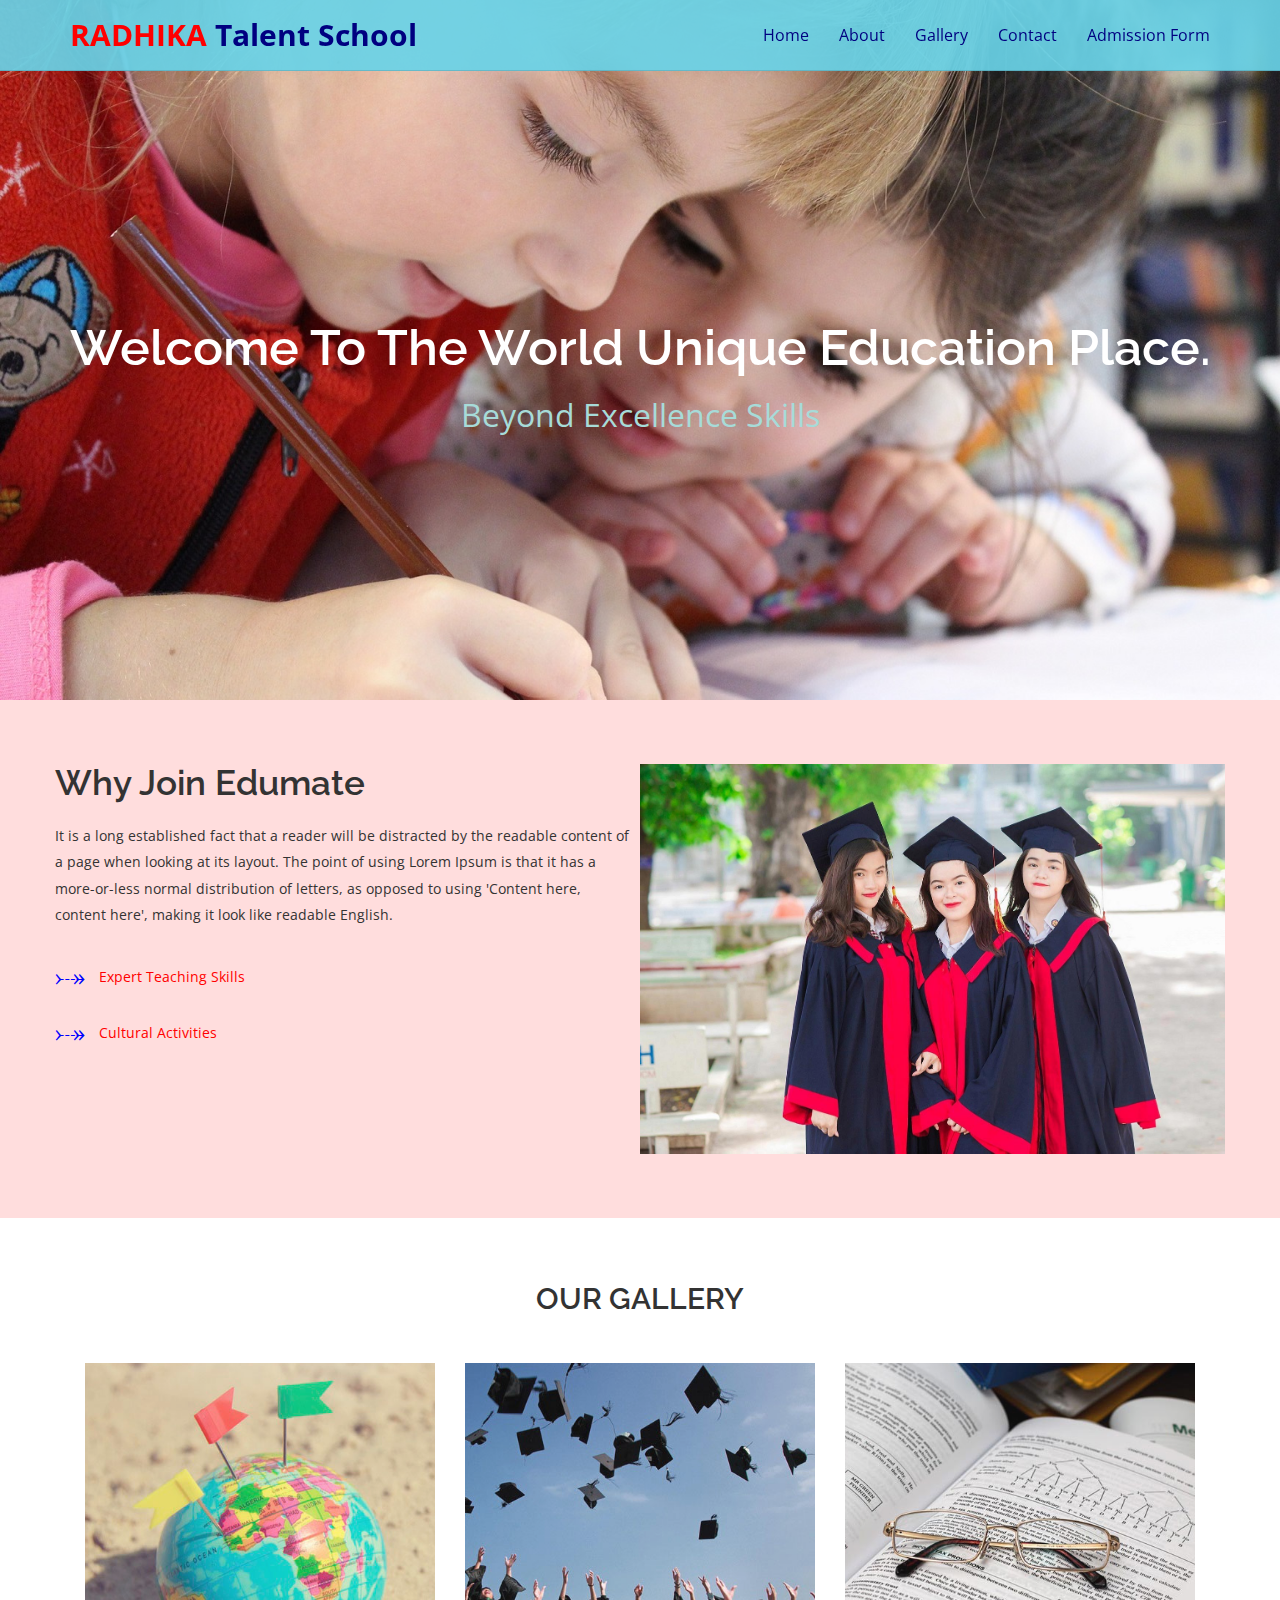
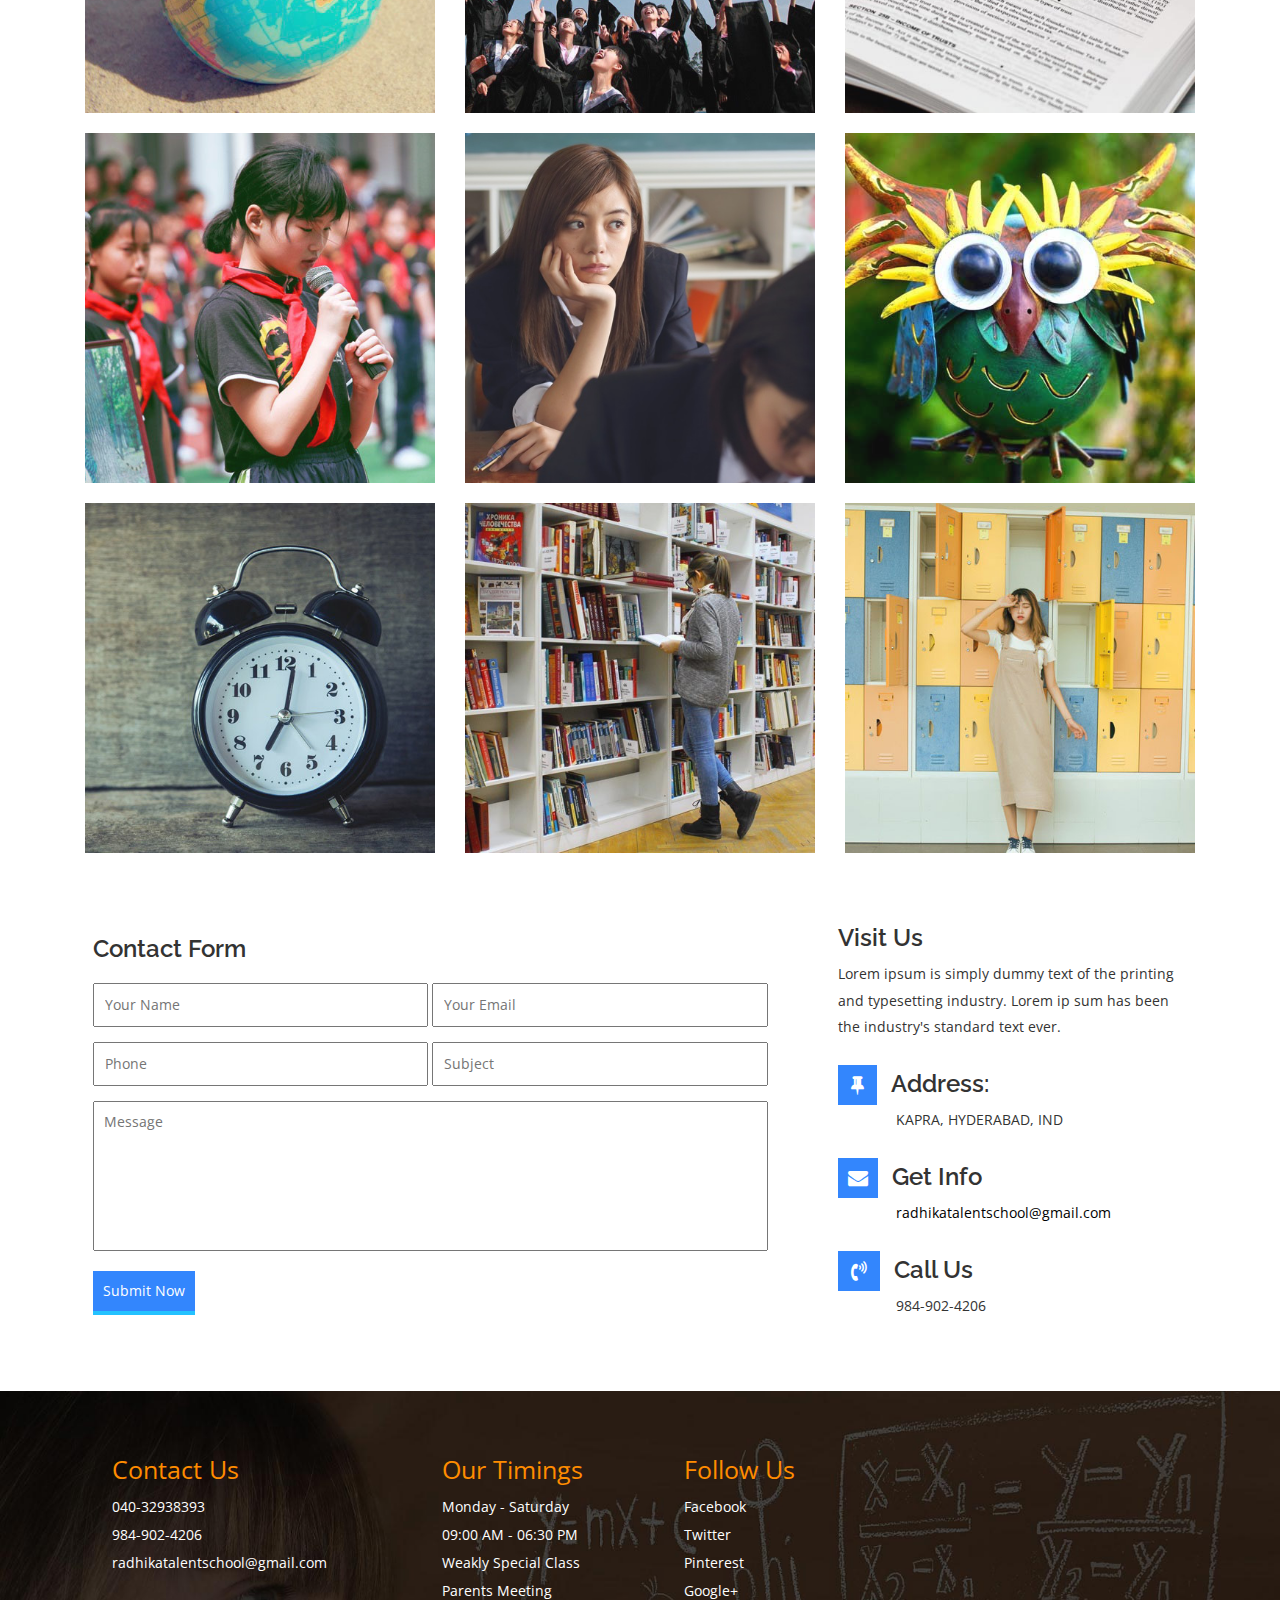
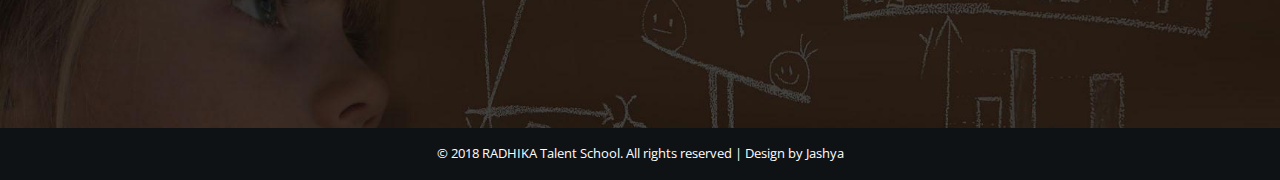
==== index.html @ 795007fe "Commit" ====
<!--
	Author: W3layouts
	Author URL: http://w3layouts.com
	License: Creative Commons Attribution 3.0 Unported
	License URL: http://creativecommons.org/licenses/by/3.0/
-->
<!DOCTYPE html>
<html lang="en">

<!-- Mirrored from p.w3layouts.com/demos_new/template_demo/10-11-2017/edumate-demo_Free/1834012214/web/index.html by HTTrack Website Copier/3.x [XR&CO'2014], Thu, 08 Mar 2018 09:39:55 GMT -->
<head>
	<!-- Meta tags -->
	<title>RADHIKA Talent School</title>
	<link rel="shortcut icon" href="images/logo.png">
	<meta name="keywords" content="Edumate a Education Responsive web template, Bootstrap Web Templates, Flat Web Templates, Android Compatible web template, 
	Smartphone Compatible web template, free webdesigns for Nokia, Samsung, LG, SonyEricsson, Motorola web design" />
	<meta charset="utf-8">
	<meta http-equiv="X-UA-Compatible" content="IE=edge">
	<meta name="viewport" content="width=device-width, initial-scale=1">
	<!-- stylesheets -->
	<link rel="stylesheet" href="css/bootstrap.min.css">
	<link rel="stylesheet" href="css/font-awesome.css">
	<link rel="stylesheet" href="css/style.css">
	<link rel="stylesheet" href="css/lightbox.css">

	<!-- scripts -->
	<script src="js/jquery.min.js"></script>
	<script src="js/bootstrap.min.js"></script>
	<script src="js/numscroller-1.0.js"></script>
	
	<!-- google fonts -->
	<link href="http://fonts.googleapis.com/css?family=Open+Sans" rel="stylesheet">
	<link href="http://fonts.googleapis.com/css?family=Raleway:400,500,600,700" rel="stylesheet">
</head>
<body>
	<div class="agile-banner w3lshome" id="home">
		<div class="navbar navbar-default navbar-fixed-top w3ls-navbar">
			<div class= "container brand1">
				<a href="#" class="navbar-brand w3-logo">RADHIKA<span style="color:#000080"> Talent School</span></a>
				
				<button class="navbar-toggle" data-toggle="collapse" data-target=".navHeaderCollapse">
					<span class="icon-bar"></span>
					<span class="icon-bar"></span>
					<span class="icon-bar"></span>
				</button>
				<!-- navbar collapse -->
				<div class="collapse navbar-collapse navHeaderCollapse">
					<ul class="nav navbar-nav navbar-right w3ls-nav">
						<li><a class="scroll" href="#home">Home</a></li>
						<li><a class="scroll" href="#about">About</a></li>
						<li><a class="scroll" href="#gallery">Gallery</a></li>
						<li><a class="scroll" href="#contact-form">Contact</a></li>
						<li><a class="scroll" href="#team">Admission Form</a></li>
					</ul>
				</div>
			</div>
		</div>
		<!-- navbar end-->
		<div class="w3-banner-heading">
			<h1>Welcome To The World Unique Education Place.</h1>
			<P>Beyond Excellence Skills</p> 
		</div>
	</div><!-- banner ends -->

	<!-- About Section -->
	<div class="w3ls-about" id="about">
		<div class="container w3about">
			<div class="about-txt">
				<h2>Why Join Edumate </h2>
				<br>
				<p>It is a long established fact that a reader will be distracted by the readable content of a page when looking at its layout. The point of using Lorem Ipsum is that it has a more-or-less normal distribution of letters, as opposed to using 'Content here, content here', making it look like readable English.</p>
				<br>
				<ul class="agile-list">
				
					<li><span class="arrow">&RBarr;</span><a href="#about"> Expert Teaching Skills</a></li>
					<li><span class="arrow">&RBarr;</span><a href="#about"> Cultural Activities</a></li>
					<!--<li><span class="arrow">&RBarr;</span><a href="#about"> Complete Lab Facility</a></li>
						<li><span class="arrow">&RBarr;</span><a href="#about"> Best Communication Skills</a></li> -->
				
				</ul>
			</div>
			<div class="about-img">
				<img src="images/banner3.jpg" class="img-responsive" alt="about image" />
			</div>
		</div>
	</div>
	<!-- //About Section -->
	<!-- gallery -->
	<div class="gallery" id="gallery">
		<h3 class="center">Our Gallery</h3>
		<div class="container">
			<div class="gallery-grids">
					<div class="col-md-4 col-sm-4 gallery-grid">
						<div class="grid">
							<figure class="effect-apollo">
								<a class="example-image-link" href="images/1.jpg" data-lightbox="example-set" data-title="">
									<img src="images/1.jpg" alt="" />
									<figcaption>
										<p>Proin vitae luctus dui, sit amet ultricies leo</p>
									</figcaption>	
								</a>
							</figure>
						</div>
					</div>
					<div class="col-md-4 col-sm-4 gallery-grid">
						<div class="grid">
							<figure class="effect-apollo">
								<a class="example-image-link" href="images/2.jpg" data-lightbox="example-set" data-title="">
									<img src="images/2.jpg" alt="" />
									<figcaption>
										<p>Proin vitae luctus dui, sit amet ultricies leo</p>
									</figcaption>	
								</a>
							</figure>
						</div>
					</div>
					<div class="col-md-4 col-sm-4 gallery-grid">
						<div class="grid">
							<figure class="effect-apollo">
								<a class="example-image-link" href="images/3.jpg" data-lightbox="example-set" data-title="">
									<img src="images/3.jpg" alt="" />
									<figcaption>
										<p>Proin vitae luctus dui, sit amet ultricies leo</p>
									</figcaption>		
								</a>
							</figure>
						</div>
					</div>
					
					<div class="col-md-4 col-sm-4 gallery-grid">
						<div class="grid">
							<figure class="effect-apollo">
								<a class="example-image-link" href="images/6.jpg" data-lightbox="example-set" data-title="">
									<img src="images/6.jpg" alt="" />
									<figcaption>
										<p>Proin vitae luctus dui, sit amet ultricies leo</p>
									</figcaption>	
								</a>
							</figure>
						</div>
					</div>
					<div class="col-md-4 col-sm-4 gallery-grid">
						<div class="grid">
							<figure class="effect-apollo">
								<a class="example-image-link" href="images/7.jpg" data-lightbox="example-set" data-title="">
									<img src="images/7.jpg" alt="" />
									<figcaption>
										<p>Proin vitae luctus dui, sit amet ultricies leo</p>
									</figcaption>	
								</a>
							</figure>
						</div>
					</div>
					<div class="col-md-4 col-sm-4 gallery-grid">
						<div class="grid">
							<figure class="effect-apollo">
								<a class="">
									<img src="images/8.jpg" alt="" />
									<figcaption>
										<p>Proin vitae luctus dui, sit amet ultricies leo</p>
									</figcaption>		
								</a>
							</figure>
						</div>
					</div>
					
					<div class="col-md-4 col-sm-4 gallery-grid">
						<div class="grid">
							<figure class="effect-apollo">
								<a class="example-image-link" href="images/3.jpg" data-lightbox="example-set" data-title="">
									<img src="images/9.jpg" alt="" />
									<figcaption>
										<p>Proin vitae luctus dui, sit amet ultricies leo</p>
									</figcaption>	
								</a>
							</figure>
						</div>
					</div>
					<div class="col-md-4 col-sm-4 gallery-grid">
						<div class="grid">
							<figure class="effect-apollo">
								<a class="example-image-link" href="images/4.jpg" data-lightbox="example-set" data-title="">
									<img src="images/4.jpg" alt="" />
									<figcaption>
										<p>Proin vitae luctus dui, sit amet ultricies leo</p>
									</figcaption>	
								</a>
							</figure>
						</div>
					</div>
					<div class="col-md-4 col-sm-4 gallery-grid">
						<div class="grid">
							<figure class="effect-apollo">
								<a class="example-image-link" href="images/5.jpg" data-lightbox="example-set" data-title="">
									<img src="images/5.jpg" alt="" />
									<figcaption>
										<p>Proin vitae luctus dui, sit amet ultricies leo</p>
									</figcaption>		
								</a>
							</figure>
						</div>
					</div>
					<div class="clearfix"> </div>
					<script src="js/lightbox-plus-jquery.min.js"> </script>
			</div>
		</div>
	</div>
	<!-- //gallery -->
	<!-- cotact form -->
	<div class="agile-contact" id="contact-form">
	
		<div class="container">
			
			<div class="w3ls-form">
				<h3>Contact Form</h3>
				<form action="https://p.w3layouts.com/" method="post" class="form1">
					<input type="text" name="name" placeholder="Your Name" required>
					<input type="email" name="email" placeholder="Your Email" required> </br>
					<input type="text" name="phone" placeholder="Phone" required>
					<input type="text" name="subject" placeholder="Subject" required> </br>
					<textarea placeholder="Message" name="message" rows="10" cols="30" required></textarea></br>
					<input type="submit" value="Submit Now"></br>
				</form>
			</div>
			<div class="contact-details">
				<h3>Visit Us</h3>
				<p class="p1">Lorem ipsum is simply dummy text of the printing and typesetting industry. Lorem ip sum has been the industry's standard text ever.</p>
				<span class="fa fa-thumb-tack" aria-hidden="true"></span>
				<h3>Address:</h3>
				<p>KAPRA, HYDERABAD, IND</p>
				<span class="fa fa-envelope" aria-hidden="true"></span>
				<h3>Get Info</h3>
				<p><a href="mailto:radhikatalentschool@gmail.com">radhikatalentschool@gmail.com</a></p>
				<span class="fa fa-volume-control-phone" aria-hidden="true"></span>
				<h3>Call Us</h3>
				<p>984-902-4206 </p>
			</div>
		</div>
	</div>
	<!-- //cotact form -->
	<!-- Contact Section -->
	<div class="contact w3ls-contact" id="contact">
		<div class="container w3-contact">
			<div class="list1">
			<ul class="contact-list">
				<li class="heading"> Contact Us</li>
				<li>040-32938393</li>
				<li>984-902-4206</li>
				<li><a href="mailto:radhikatalentschool@gmail.com">radhikatalentschool@gmail.com</a></li>
			</ul>
			
			<ul class="contact-hrs">
				<li class="heading">Our Timings</li>
				<li>Monday - Saturday</li>
				<li>09:00 AM - 06:30 PM</li>
				<li>Weakly Special Class</li>
				<li>Parents Meeting</li>
			</ul>
			</div>
			<div class="list2">
			<ul class="social-links">
				<li class="heading">Follow Us </li>
				<li><a href="facebook.html">Facebook</a></li>
				<li><a href="twitter.html">Twitter</a></li>
				<li><a href="pinterest.html">Pinterest</a></li>
				<li><a href="plus.google.html">Google+ </a></li>
			</ul>
			
			<ul class="sub-scribe">
				<iframe src="https://www.google.com/maps/embed?pb=!1m14!1m8!1m3!1d15221.770547850228!2d78.5600097!3d17.4863713!3m2!1i1024!2i768!4f13.1!3m3!1m2!1s0x0%3A0x3c354f152fb13ccb!2sRadhika+talent+school!5e0!3m2!1sen!2sin!4v1520504630633" width="300" height="200" frameborder="0" style="border:0" allowfullscreen></iframe>
			</ul>
			</div>
		</div>
		
	</div>
	<!-- //Contact Section -->
		<!-- //footer -->
	<!-- copyright -->
	<div class="agileits-w3layouts">
		<div class="container">
			<p>© 2018 RADHIKA Talent School. All rights reserved | Design by Jashya</p>
		</div>
	</div>
	<!-- //copyright -->
	<script src="js/SmoothScroll.min.js"></script>
	<script type="text/javascript" src="js/move-top.js"></script>
	<script type="text/javascript" src="js/easing.js"></script>
	<!-- here stars scrolling icon -->
	<script type="text/javascript">
		$(document).ready(function() {
			/*
				var defaults = {
				containerID: 'toTop', // fading element id
				containerHoverID: 'toTopHover', // fading element hover id
				scrollSpeed: 1200,
				easingType: 'linear' 
				};
			*/
								
			$().UItoTop({ easingType: 'easeOutQuart' });
								
			});
	</script>
	<!-- //here ends scrolling icon -->
	<!-- scrolling script -->
	<script type="text/javascript">
		jQuery(document).ready(function($) {
			$(".scroll").click(function(event){		
				event.preventDefault();
				$('html,body').animate({scrollTop:$(this.hash).offset().top},1000);
			});
		});
	</script> 
	<!-- //scrolling script -->
</body>

<!-- Mirrored from p.w3layouts.com/demos_new/template_demo/10-11-2017/edumate-demo_Free/1834012214/web/index.html by HTTrack Website Copier/3.x [XR&CO'2014], Thu, 08 Mar 2018 09:40:10 GMT -->
</html>
---- css/style.css ----
/*--
	Author: W3Layouts
	Author URL: http://w3layouts.com
	License: Creative Commons Attribution 3.0 Unported
	License URL: http://creativecommons.org/licenses/by/3.0/
--*/
/*-- Reset-Code --*/

body {
	padding: 0;
	margin: 0;
	background:none ;
	font-family: 'Open Sans', sans-serif;
}
body a {
	color:red;
	transition: 0.5s all;
	-webkit-transition: 0.5s all;
	-moz-transition: 0.5s all;
	-o-transition: 0.5s all;
	-ms-transition: 0.5s all;
	text-decoration: none;
}
body a:hover {
	text-decoration: none;
}
body a:focus, a:hover {
	text-decoration: none;
}
input[type="button"], input[type="submit"] {
	transition: 0.5s all;
	-webkit-transition: 0.5s all;
	-moz-transition: 0.5s all;
	-o-transition: 0.5s all;
	-ms-transition: 0.5s all;
}
h1, h2, h3, h4, h5, h6 {
	margin: 0;
	padding: 0;
	font-family: 'Raleway', sans-serif;
	font-weight:600;
}
p {
	margin: 0;
	line-height: 1.9em;
}
ul {
	margin: 0;
	padding: 0;
}
li {
	list-style-type:none;
}
label {
	margin: 0;
}
a:focus, a:hover {
	text-decoration: none;
	outline: none;
}
/*-- //Reset-Code --*/
/*banner*/
.w3lshome {
    /* background: url(images/banner3.jpg); */
    background: url('../images/banner1.jpg')no-repeat;
    min-height: 700px;
    background-size: cover;
	text-align: center;
}
a.navbar-brand.w3-logo {
    color: red;
    font-size: 30px;
    font-weight: bold;
}
a.navbar-brand.w3-logo:hover {
    color:#800000;
}
.w3ls-nav li a.scroll {
    color: #000080;
    font-size: 16px;
}
.w3ls-nav li a.scroll:hover {
    color: yellow;
}
.navbar-default .navbar-nav>.open>a, .navbar-default .navbar-nav>.open>a:focus {
    color: #fff;
    background-color: transparent;
}
.navbar-default .navbar-nav>.open>a:hover{
	color:yellow;
}
.w3ls-navbar {
	padding: 10px 0;
    background-color: rgba(105, 210, 231, 0.92);
    border-color: rgba(0, 0, 0, 0.11);
}
.w3-banner-heading {
     color: white;
}
.w3-banner-heading h1 {
    font-size: 50px;
    color: #fff;
    padding: 25% 0 10px;
    font-weight: 600;
}
.w3-banner-heading p {
    font-size: xx-large;
	color: #A7DBD8;
}
/* //banner */
/* about */
.w3about {
    display: flex;
	display: -webkit-box;
	display: -moz-box;
	display: -ms-flexbox;
	display: -webkit-flex;
    padding: 5% 0px;
}
.about-txt, .about-img {
    flex: 1;
	-webkit-box-flex: 1;
	-moz-box-flex: 1;
	-webkit-flex: 1;
	-ms-flex: 1;
}
.about-txt p {
    padding-right: 10px;
}
div#about {
    background-color: rgba(255, 176, 176, 0.43);
}

.agile-list span.fa.fa-arrow-right {
    color: blue;
}
.agile-list li {
    padding: 10px 0px;
}
.about-img img.img-responsive {
    /* border-radius: 5px; 
    -webkit-box-shadow: 0px 0px 14px 0px rgba(249, 4, 4, 0.62);
    -moz-box-shadow: 0px 3px 58px 1px rgb(251, 11, 11);
    box-shadow: 0px 3px 58px 1px rgb(251, 11, 11); */
}
.agile-list span.arrow {
    font-size: 25px;
    color: blue;
    vertical-align: sub;
    padding-right: 10px;
}
.about-txt h2 {
    font-size: 35px;
}
/* //about */
/*-- team-inner-page --*/
.team {
    padding: 5% 0px;
}
.team h3,.w3l_team_grid,.portfolio h3,h3.title,.mail h3{
	text-align:center;
}
.w3l_team_grid h4{
	font-size:1.4em;
	color:#008BFF;
	margin:1em 0 .5em;
}
.w3l_team_grid p{
	font-size:1em;
	color:#000;
	margin:1em 0 .5em;
}
.view {
	overflow: hidden;
    position: relative;
}
.view .mask,.view .content {
   position: absolute;
   overflow: hidden;
	top: 80%;
    left: 2%;
    padding: 1em 4em;
}
.view img {
   display: block;
   position: relative;
}
.view-second img {
   -webkit-transition: all 0.2s ease-in;
   -moz-transition: all 0.2s ease-in;
   -o-transition: all 0.2s ease-in;
   -ms-transition: all 0.2s ease-in;
   transition: all 0.2s ease-in;
}
.view-second .mask {
	background-color: rgba(19, 19, 19, 0.35);
    width: 520px;
    padding: 60px;
    height: 520px;
    -ms-filter: "progid: DXImageTransform.Microsoft.Alpha(Opacity=0)";
    filter: alpha(opacity=0);
    opacity: 0;
    -webkit-transform: translate(265px, 145px) rotate(45deg);
    -moz-transform: translate(265px, 145px) rotate(45deg);
    -o-transform: translate(265px, 145px) rotate(45deg);
    -ms-transform: translate(265px, 145px) rotate(45deg);
    transform: translate(265px, 145px) rotate(45deg);
    -webkit-transition: all 0.2s ease-in-out;
    -moz-transition: all 0.2s ease-in-out;
    -o-transition: all 0.2s ease-in-out;
    -ms-transition: all 0.2s ease-in-out;
    transition: all 0.2s ease-in-out;
}
.view-second .w3l_social_icons1 {
   background: transparent;
   margin: 20px 40px 0px 40px;
   -webkit-transform: translate(200px, -200px);
   -moz-transform: translate(200px, -200px);
   -o-transform: translate(200px, -200px);
   -ms-transform: translate(200px, -200px);
   transform: translate(200px, -200px);
   -webkit-transition: all 0.2s ease-in-out;
   -moz-transition: all 0.2s ease-in-out;
   -o-transition: all 0.2s ease-in-out;
   -ms-transition: all 0.2s ease-in-out;
   transition: all 0.2s ease-in-out;
}
.view-second:hover .mask,.w3l_team_grid:hover .view-second .mask{
   -ms-filter: "progid: DXImageTransform.Microsoft.Alpha(Opacity=100)";
   filter: alpha(opacity=100);
   opacity: 1;
   -webkit-transform:translate(-125px, -45px) rotate(0deg);
   -moz-transform:translate(-125px, -45px) rotate(0deg);
   -o-transform:translate(-125px, -45px) rotate(0deg);
   -ms-transform:translate(-125px, -45px) rotate(0deg);
   transform: translate(-125px, -45px) rotate(0deg);
}
.view-second:hover .w3l_social_icons1,.w3l_team_grid:hover .view-second .w3l_social_icons1{
   -webkit-transform: translate(0px,0px);
   -moz-transform: translate(0px,0px);
   -o-transform: translate(0px,0px);
   -ms-transform: translate(0px,0px);
   transform: translate(0px,0px);
   -webkit-transition-delay: 0.3s;
   -moz-transition-delay: 0.3s;
   -o-transition-delay: 0.3s;
   -ms-transition-delay: 0.3s;
   transition-delay: 0.3s;
}
.w3l_social_icons {
    float: left;
	margin: 1.5em 0 0;
}
.w3l_social_icons1{
	float:none !important;
	margin:0 !important;
}
.w3l_social_icons ul li{
	display:inline-block;
}
.w3l_social_icons ul li a i{
	width:30px;
	height:30px;
	border-radius:25px;
	line-height: 2em;
    color: #000;
	-webkit-border-radius:25px;
	-moz-border-radius:25px;
	-o-border-radius:25px;
	-ms-border-radius:25px;
}
.w3l_social_icons ul li a{
	background:#fff;
	display:block;
}
.w3l_social_icons ul li a i:hover{
	color:#fff;
}
.w3l_social_icons ul li a.facebook:hover{
	background: 3px -23px #3b5998;
	display:block;
}
.w3l_social_icons ul li a.twitter:hover{
	background:-27px -23px #1dcaff;
	display:block;
}
.w3l_social_icons ul li a.google_plus:hover{
	background:-61px -23px #F44336;
	display:block;
}
.w3l_social_icons ul li a.pinterest:hover{
	background:-96px -22px #66eece;
	display:block;
}
.team h3.center{
	    text-align: center;
    text-transform: uppercase;
        margin-bottom: 4%;
    font-size: 30px;
    font-weight: 600;
}
/*-- //team-inner-page --*/
/* services *//*
.w3-services {
    background-color: antiquewhite;
    padding-bottom: 5%;
}
.center {
    text-align: center;
    padding: 5% 0;
}
span.service-icon.fa {
    padding: 30px;
	flex:1;
}
.service1,.service2 {
    display: flex;
}
.txt-align {
text-align: right;
    flex-basis: 46%;
    padding: 30px 20px;
}
.txt-align1{
text-align: left;
    flex-basis: 47%;
    padding: 30px;
}
span.service-icon.fa.fa-book.fa-4x, span.service-icon.fa.fa-graduation-cap.fa-4x {
    text-align: right;
}

/* services */
.w3-services {
    padding: 5% 0px;
	    background-color: brown;
    color: white;
}
.w3-services h3.center {
    text-align: center;
    text-transform: uppercase;
	margin-bottom: 5%;
	    font-size: 30px;
    font-weight: 600;
}
.service h4 {
    text-transform: capitalize;
	    margin-top: 15px;
		    font-weight: bold;
}
.txt-align {
    text-align: right;
}
.txt-align p, .txt-align1 p {
    margin-top: 10px;

}
.service1 {
    margin-bottom: 110px;
}
.service1 .col-md-4 {
    text-align: right;
}
.service2 {
    margin-top: 120px;
    margin-left: -115px;
}
span.service-icon.fa {
    border: 2px dashed white;
    border-radius: 50%;
    padding: 40px;
}
span.service-icon.fa:hover {
    background-color: darkred;
	border-style:dotted;
}
span.service-icon.fa.fa-bicycle.fa-4x, span.service-icon.fa.fa-graduation-cap.fa-4x {
    padding: 40px 35px;
}
/* //servoces */
/* Stats */
.agile-stats {
    padding: 5% 0px;
	background-color: rgba(0, 0, 0, 0.75);
    color: white;
	background: url('../images/stats.jpg') no-repeat;
    background-size: cover;
}
.agile-stats h3.center {
	text-align: center;
    text-transform: uppercase;
    margin-bottom: 5%;
    font-size: 30px;
    font-weight: 600;
}
.agile-stats .container {
    display: flex;
	display: -webkit-box;
	display: -moz-box;
	display: -ms-flexbox;
	display: -webkit-flex;
}
.stats1, .stats2 {
    display: flex;
	display: -webkit-box;
	display: -moz-box;
	display: -ms-flexbox;
	display: -webkit-flex;
    -webkit-flex-basis: 50%;
    flex-basis: 50%;
    -webkit-justify-content: center;
    justify-content: center;
}
.w3-stats {
    -webkit-flex-basis: 50%;
    flex-basis: 50%;
	    text-align: center;
    /* justify-content: flex-end; */
}
.w3-stats span.fa {
    border: 1px solid white;
    padding: 40px;
    font-size: 40px;
    width: 120px;
    height: 120px;
    margin-bottom: 20px;
	border-radius: 50%;
	-webkit-border-radius: 50%;
    -moz-border-radius: 50%;
    -ms-border-radius: 50%;
    -o-border-radius: 50%;
    transition: 0.5s all;
    -webkit-transition: 0.5s all;
    -o-transition: 0.5s all;
    -moz-transition: 0.5s all;
    -ms-transition: 0.5s all;
}
.w3-stats span.fa:hover {
    border-color: yellow;
    background-color: yellow;
    color: black;
}
.w3-stats h4 {
    font-size: 30px;
    font-weight: bold;
    margin-bottom: 15px;
}
.w3-stats p {
    font-size: 20px;
    text-transform: uppercase;
	color: #00ffe9;
}
/* //Stats */
/*-- gallery --*/
.gallery{
	padding:5% 0px 0px;
}
.gallery h3.center {
	text-align: center;
    text-transform: uppercase;
    margin-bottom: 3%;
    font-size: 30px;
    font-weight: 600;
}
.grid {
	position: relative;
	clear: both;
	margin: 0 auto;
	max-width: 1000px;
	list-style: none;
	text-align: center;
}

/* Common style */
.grid figure {
	position: relative;	
	overflow: hidden;
	margin: 10px 0;
	height: auto;
	text-align: center;
	cursor: pointer;
}

.grid figure img {
	position: relative;
	display: block;
	width: 100%;
	opacity: 0.8;
}

.grid figure figcaption {
	padding: 2em;
	color: #fff;
	text-transform: uppercase;
	font-size: 1.25em;
	-webkit-backface-visibility: hidden;
	backface-visibility: hidden;
}

.grid figure figcaption::before,
.grid figure figcaption::after {
	pointer-events: none;
}

.grid figure figcaption,
.grid figure figcaption > a {
	position: absolute;
top: 50%;
    left: 0;
    width: 100%;
    height: 50%;
}

/* Anchor will cover the whole item by default */
/* For some effects it will show as a button */
.grid figure figcaption > a {
	z-index: 1000;
	text-indent: 200%;
	white-space: nowrap;
	font-size: 0;
	opacity: 0;
}

.grid figure h3 {
    word-spacing: -0.15em;
    font-size: 1.5em;
    margin-top: 18%;
    color: #FFF;
    font-weight: 600;
}

.grid figure h2 span {
	font-weight: 800;
}

.grid figure h2,
.grid figure p {
	margin: 0;
}

.grid figure p {
	letter-spacing: 1px;
	font-size: 68.5%;
}
/*-----------------*/
/***** Apollo *****/
/*-----------------*/


figure.effect-apollo img {
	opacity: 0.95;
	-webkit-transition: opacity 0.35s, -webkit-transform 0.35s;
	transition: opacity 0.35s, transform 0.35s;
	-webkit-transform: scale3d(1.05,1.05,1);
	transform: scale3d(1.05,1.05,1);
}

/*figure.effect-apollo figcaption::before {
	position: absolute;
	top: 0;
	left: 0;
	width: 100%;
	height: 100%;
	background: rgba(255,255,255,0.5);
	content: '';
	-webkit-transition: -webkit-transform 0.6s;
	transition: transform 0.6s;
	-webkit-transform: scale3d(1.9,1.4,1) rotate3d(0,0,1,45deg) translate3d(0,-100%,0);
	transform: scale3d(1.9,1.4,1) rotate3d(0,0,1,45deg) translate3d(0,-100%,0);
}*/

figure.effect-apollo p {
    position: absolute;
    right: 0;
    bottom: 0;
    color: #fff;
    margin: 3em;
    padding: 0 1em;
    max-width: 150px;
    border-right: 4px solid #fff;
    text-align: right;
    opacity: 0;
    -webkit-transition: opacity 0.35s;
    transition: opacity 0.35s;
}
.grid figure figcaption:hover {
    background-color: rgba(14, 12, 12, 0.42);
}
figure.effect-apollo h2 {
	text-align: left;
}

figure.effect-apollo:hover img {
	/*opacity: .2;*/
    -webkit-transform: scale3d(1,1,1);
    transform: scale3d(1,1,1);
}

figure.effect-apollo:hover figcaption::before {
	-webkit-transform: scale3d(1.9,1.4,1) rotate3d(0,0,1,45deg) translate3d(0,100%,0);
	transform: scale3d(1.9,1.4,1) rotate3d(0,0,1,45deg) translate3d(0,100%,0);
}

figure.effect-apollo:hover p {
	opacity: 1;
	-webkit-transition-delay: 0.1s;
	transition-delay: 0.1s;
}
/*-- //gallery --*/
/* Blog */
.wthree-blog {
    padding: 5% 0px 5px;
}
.blog1, .blog2 {
    display: flex;
	display: -webkit-box;
	display: -moz-box;
	display: -ms-flexbox;
	display: -webkit-flex;
}
.blog-box {
    display: flex;
	display: -webkit-box;
	display: -moz-box;
	display: -ms-flexbox;
	display: -webkit-flex;
	-webkit-flex: 1;
    -ms-flex: 1;
	-webkit-flex-basis: 50%;
	flex-basis: 50%;
	color: white;
}
.blog-box a {

	-webkit-flex: 1;
    -ms-flex: 1;
	flex:1;
    -webkit-flex-basis: 50%;
    flex-basis: 50%;
	}
.blog-txt {
	-webkit-flex: 1;
    -ms-flex: 1;
	flex:1;
	-webkit-flex-basis: 50%;
	flex-basis: 50%;
    padding: 40px;
	background-color: cadetblue;
	    max-width: 50%;
}
.blog-txt p {
    margin: 20px 0px;
    line-height: 3em;
}
.modal-header {
    padding: 8px 15px;
    font-size: 25px;
}
.blog-txt a {
    color: #f9ff00;
}
.blog-box img.img-responsive {
    /* flex-basis: 25%; 
    width: 396px;
    height: 350px;*/
}
.blog-box img.img-modal {
    width: 60%;
    height: auto;
}
h4.modal-title {
    font-size: 30px;
    font-weight: 600;
}
.wthree-blog h3.center{
	    text-align: center;
    text-transform: uppercase;
    margin-bottom: 4%;
    font-size: 30px;
    font-weight: 600;
}
.modal-dialog {
    color: black;
}
.modal-body img.img-responsive{
    margin: auto;
}
.modal-body p {
    
}
/* //Blog */
/* map*/
.w3ls-map iframe {
    width: 100%;
    height: 350px;


}

/* //map*/
/*-- to-top --*/
#toTop {
	display: none;
	text-decoration: none;
	position: fixed;
	bottom: 20px;
	right: 2%;
	overflow: hidden;
	z-index: 999; 
	width: 40px;
	height: 40px;
	border: none;
	text-indent: 100%;
	background: url(../images/arrow.png) no-repeat 0px 0px;
}
#toTopHover {
	width: 40px;
	height: 40px;
	display: block;
	overflow: hidden;
	float: right;
	opacity: 0;
	-moz-opacity: 0;
	filter: alpha(opacity=0);
}
/*-- //to-top --*/
/* contact-form */
.agile-contact .container {
    display: flex;
	display: -webkit-box;
	display: -moz-box;
	display: -ms-flexbox;
	display: -webkit-flex;
}
.w3ls-form{
    flex: 2;
    padding: 0px 2%;
}
.contact-details {
    flex: 1;
	-webkit-box-flex: 1;
	-moz-box-flex: 1;
	-webkit-flex: 1;
	-ms-flex: 1;
    padding: 0px 2%;
}
.w3ls-form h3 {
    padding: 3% 0px;
}
.w3ls-form input[type="text"],.w3ls-form input[type="email"] {
    margin-bottom: 15px;
    padding: 10px;
    width: 48%;
}
.w3ls-form textarea {
    width: 96.5%;
    padding: 10px;
    resize: none;
    height: 150px;
    margin-bottom: 15px;
}
.agile-contact {
    padding: 4% 0px;
}
.agile-contact input[type="submit"] {
    border: none;
    background-color: #3386fd;
    padding: 10px;
    color: white;
    border-bottom: 4px solid #24c2ff;
}
.agile-contact input[type="submit"]:hover {
    background-color: #24c2ff;
    border-color: #3386fd;
}
.contact-details h3 {
    padding: 10px 0px;
	    display: inline-block;
}
.contact-details span.fa {

    font-size: 20px;
    margin-right: 10px;
    background-color: #3386fd;
    color: #fff;
}
span.fa.fa-thumb-tack, span.fa.fa-volume-control-phone {
    padding: 10px 13px;
}
span.fa.fa-envelope {
    padding: 10px 10px;
}
.contact-details p {
    margin: 0px 0px 20px 58px;
}
.contact-details p.p1 {
    margin-left: 0;
}
.contact-details a {
    color: black;
}
/* //contact-form */
/* contact */

div#contact {
    background: url(../images/contact.jpg) no-repeat;
    background-size: cover;
}
.w3-contact {
    display: flex;
	display: -webkit-box;
	display: -moz-box;
	display: -ms-flexbox;
	display: -webkit-flex;
    -webkit-justify-content: space-between;
    justify-content: space-between;
    padding: 5% 0px;
    line-height: 2em;
	    color: white;
}
.w3-contact .list1, .w3-contact .list2 {
    display: flex;
	display: -webkit-box;
	display: -moz-box;
	display: -ms-flexbox;
	display: -webkit-flex;
    -webkit-flex-basis: 50%;
    flex-basis: 50%;
    -webkit-justify-content: space-around;
    justify-content: space-around;
}
.w3-contact li a {
    color: white;
}
.w3-contact li a:hover {
    color: yellow;
}
.sub-scribe input[type="submit"] {
    background-color: red;
    padding: 5px 15px;
    margin-top: 15px;
}
.sub-scribe input[type="email"] {
    padding: 0 10px;
	outline: 0;
    color: white;
	background-color: transparent;
    border: 2px solid white;
}

.w3-contact li.heading {
    font-size: 25px;
    padding-bottom: 10px;
    color: darkorange;
}

/* //contact */
/*-- //footer --*/
.agileits-w3layouts{
	text-align: center;
    padding: 1em 0;
    background: #0f1215;
}
.agileits-w3layouts p{
	color:#FFFFFF;
	font-size:.9em;
	margin:0;
}
.agileits-w3layouts p a{
	color:#FFFFFF;
	text-decoration:none;
}
.agileits-w3layouts p a:hover{
    color: #fbd232;
}
/*-- //footer --*/
/* Responsive */
@media screen and (max-width: 1366px){
.blog-txt p {
    line-height: 2.3em;
}
}
@media screen and (max-width: 1280px){
.blog-txt {
    padding: 30px;
}

}
@media screen and (max-width: 1080px){
	
	.w3-banner-heading h1 {
		font-size: 45px;
	}
	.view .mask, .view .content {
    top: 75%;
    padding: 1em 2em;
	}
	span.service-icon.fa {
		padding: 35px;
	}
	span.service-icon.fa.fa-laptop.fa-4x {
		padding: 33px;
	}
	span.service-icon.fa.fa-bicycle.fa-4x, span.service-icon.fa.fa-graduation-cap.fa-4x {
		padding: 35px 25px;
	}
	.blog-txt {
		padding: 23px;
	}
	.blog-txt p {
    line-height: 1.9em;
}
}
@media screen and (max-width: 1050px){
	.blog-txt {
		padding: 8px 25px;
	}
	.blog-txt p {
    margin: 10px 0px;
	}
	.w3ls-map iframe {
    height: 320px;
	}
}
@media screen and (max-width: 991px){
	.w3ls-nav li a.scroll {
		padding: 15px 10px;
	}
	.w3lshome {
		min-height: 600px;
	}
	.navbar>.container .navbar-brand,
	.navbar>.container-fluid .navbar-brand {
    margin-left: -75px;
    font-size: 50px;
	}
	.collapse.navbar-collapse.navHeaderCollapse {
    margin-right: -75px;
	}
	.w3-banner-heading h1 {
    font-size: 41px;
	}
	.w3-banner-heading p {
    font-size: 30px;
	}
	.agile-list li {
    padding: 5px 0px;
	}
	.about-txt p {
    padding-right: 15px;
	}
	.view .mask, .view .content {
    left: 20%;
	}
		figure.effect-apollo p {
		margin: 3em 3em 10px;
	}
	.w3l_team_grid p {
    font-size: 17px;
	}
	.container.service {
    width: 100%;
	}
	.service2 {
    margin-top: 120px;
    margin-left: -55px;
	}
	.txt-align1 p, .txt-align1 h4 {
		margin-left: 70px;
	}
	.gallery h3.center,.about-txt h2,.team h3.center,.agile-stats h3.center,.w3-services h3.center,.wthree-blog h3.center {
		font-size: 25px;
	}
}
@media screen and (max-width: 900px){
.collapse.navbar-collapse.navHeaderCollapse {
    margin-right: -60px;
}
.blog-txt p {
    margin: 5px 0px;
    line-height: 1.5em;
}
.w3ls-map iframe {
    height: 275px;
}
.txt-align1 p {
    width: 100%;
}
.txt-align1 p, .txt-align1 h4 {
    margin-left: 80px;
}
	.service2 {
		margin-top: 125px;
	}
	.w3-stats p {
		font-size: 17px;
	}
span.service-icon.fa.fa-bicycle.fa-4x,
 span.service-icon.fa.fa-graduation-cap.fa-4x {
    padding: 34px 25px;
}

}
@media screen and (max-width: 800px){
	.navbar>.container .navbar-brand, 
	.navbar>.container-fluid .navbar-brand {
    margin-left: -35px;
    font-size: 45px;
}
	.w3lshome {
		min-height: 560px;
	}
.w3ls-nav li a.scroll {
    padding: 15px 7px;
}
.w3-banner-heading p {
    font-size: 25px;
}
.about-txt h2 {
    font-size: 30px;
}
.w3-banner-heading h1 {
	padding: 31% 0 10px;
}
.w3ls-nav li a.dropdown-toggle {
    padding: 15px 5px;
}
.collapse.navbar-collapse.navHeaderCollapse {
    margin-right: -10px;
}
.agile-list li {
    padding: 0px 0px;
}
span.service-icon.fa.fa-bicycle.fa-4x, 
span.service-icon.fa.fa-graduation-cap.fa-4x {
    padding: 25px 15px;
}
span.service-icon.fa.fa-laptop.fa-4x {
    padding: 25px;
}
span.service-icon.fa {
    padding: 25px;
}
.txt-align p, .txt-align1 p {
    margin-top: 10px;
    font-size: 13px;
}
.service2 {
margin-top: 110px;
    margin-left: -50px;
}
.w3-stats span.fa {
    border: 1px solid white;
    padding: 35px;
    font-size: 35px;
    width: 110px;
    height: 110px;
}
.blog-txt p {
    font-size: 13px;
}
.blog-txt h3 a {
    font-size: 20px;
}
.blog-txt {
    padding: 3px 15px;
}
.w3-banner-heading h1 {
    font-size: 36px;
}
.agile-contact h3 {
    font-size: 20px;
}
.w3-contact li.heading {
    font-size: 20px;
}
}
@media screen and (max-width: 768px){
.navbar>.container .navbar-brand, 
.navbar>.container-fluid .navbar-brand {
    margin-left: -20px;
    font-size: 40px;
}
.collapse.navbar-collapse.navHeaderCollapse {
    margin-right: 0px;
}
.w3-banner-heading h1 {
    font-size: 33px;
}
.w3lshome {
    min-height: 500px;
}
.about-img {
    padding: 10px;
}
.blog-txt {
    padding: 0px 10px;
}
.blog-txt p {
    margin: 4px 0px;
}
}
@media screen and (max-width: 736px){
.txt-align1 p {
    width: 86%;
}
.w3ls-navbar {
    padding: 5px 0;
}
.w3ls-nav li a.scroll {
    padding: 10px;
}
.navbar-default .navbar-collapse{
    border-color: transparent;
}
.w3ls-nav li a.dropdown-toggle {
    padding: 10px;
}
.navbar-default .navbar-nav .open .dropdown-menu>li>a {
    color: #fff;
}
.view .mask{
    left: 5px;
}
.view .content {
    left: 16%;
}
.blog1, .blog2 {
    display: block;
}
.blog-txt {
    padding: 25px;
}
.blog-txt p {
    margin: 15px 0px;
    line-height: 2.5em;
    font-size: 15px;
}
.blog-txt h3 a {
    font-size: 25px;
}
.blog-box.order a {
    order: 2;
}
.blog-txt.order1{
    order: 2;
}
.navbar-default .navbar-toggle .icon-bar {
    background-color: #fffefe;
}
.navbar-default .navbar-toggle {
    border-color: #fde308;
}
.navbar-default .navbar-toggle:focus, 
.navbar-default .navbar-toggle:hover {
    background-color: #1294c3;
}
.collapse.navbar-collapse.navHeaderCollapse {
    margin-top: 40px;
	max-height: none;
	width: 50%;
    margin: auto;
}
.navbar-nav .open .dropdown-menu {
    text-align: center;
}
.service2 {
    margin-top: 0;
    margin-left: 0;
}
.service1 {
    margin-bottom: 0;
}
.txt-align1 p {
    width: 100%;
}
.txt-align1 p, .txt-align1 h4 {
    margin-left: 0;
}
.service1 .txt-align, .service2 .txt-align1 {
    display: inline-block;
    width: 75%;
}
.service .col-md-4.col-sm-2 {
    width: 150px;
    display: inline-block;
	    align-self: center;
}
.about-txt h2 {
    text-align: center;
}
.about-txt {
    padding: 10px;
}
.about-txt p {
    padding-right: 0;
}
}
@media screen and (max-width: 667px){
	.w3-banner-heading h1 {
    font-size: 32px;
	}
	.w3-banner-heading h1 {
	padding: 35% 0 10px;
}
.w3ls-nav li a.scroll {
    padding: 10px;
}
.collapse.navbar-collapse.navHeaderCollapse {
    margin-top: 5px;
}
	.service1 .txt-align, .service2 .txt-align1 {
    width: 70%;
	}
	.contact-details {
    padding: 0px 5px;
}
.contact-details p {
    margin: 0px 0px 20px 40px;
}
}
@media screen and (max-width: 640px){
	.w3-banner-heading h1 {
    font-size: 30px;
}

.w3-banner-heading h1 {
	padding: 37% 0 10px;
}
.w3-banner-heading p {
    font-size: 22px;
}
.about-img {
    padding: 10px 5px 10px 0px;
}
.service1, .service2 {
    display: inline-flex;
	    margin-bottom: 20px;
}
.service h4 {
    margin-top: 5px;
}
.blog-txt {
    padding: 20px 25px;
}
}
@media screen and (max-width: 600px){
.w3-banner-heading h1 {
    font-size: 28px;
}
.w3-banner-heading p {
    font-size: 20px;
}
.about-txt h2 {
    font-size: 25px;
}
.gallery h3.center, .about-txt h2, .team h3.center, .agile-stats h3.center, .w3-services h3.center, .wthree-blog h3.center {
    font-size: 20px;
}
.blog-txt p {
    line-height: 2em;
}
.contact-details p {
    margin: 0px 0px 20px 10px;
}
.sub-scribe input[type="submit"] {
    padding: 5px 10px;
}
.w3-contact li.heading {
    font-size: 18px;
}

}
@media screen and (max-width: 568px){
.w3-banner-heading h1 {
    font-size: 26px;
    padding: 45% 0 5px;
}
.w3about {
    display: inline-block;
    padding: 5% 0px;
}
.wthree-blog h3.center {
    text-align: center;
}
.about-img {
    padding: 10px;
}
.view .content {
    left: 10%;
}
.blog-txt p {
    margin: 10px 0px;
}
.blog-txt {
    padding: 15px 20px;
}
.sub-scribe input[type="email"] {
    padding-left: 10px;
}
.w3-contact li {
    font-size: 13px;
}

}
@media screen and (max-width: 480px){
	.w3-banner-heading h1 {
    font-size: 28px;
    padding: 50% 0 5px;
}
.view .content {
    left: 9%;
    padding: 10px;
}
.service1 .txt-align, .service2 .txt-align1 {
	width: 80%;
    padding: 0;
}
.service1, .service2 {
    padding: 0;
}
.w3-stats span.fa {
    padding: 30px;
    font-size: 30px;
    width: 95px;
    height: 94px;
}
span.numscroller {
    font-size: 23px;
}
.blog-txt {
    padding: 5px 10px;
}
.blog-txt p {
    margin: 10px 0px;
    line-height: 1.7em;
}
.w3ls-map iframe {
    height: 250px;
}
.agile-contact .container {
    display: inline-block;
}
.contact-details p {
    margin: 0px 0px 20px 50px;
}
.w3-contact {
    display: block;
}
.w3-contact .list1 {
    margin-bottom: 15px;
}
.w3-contact .list1, .w3-contact .list2 {
    display: flex;
	display: -webkit-box;
	display: -moz-box;
	display: -ms-flexbox;
	display: -webkit-flex;
    -webkit-flex-basis: 50%;
    flex-basis: 50%;
    -webkit-justify-content: unset;
    justify-content: unset;
    padding: 0 30px;
}
ul.contact-list ,ul.social-links{
    -webkit-flex-basis: 50%;
    flex-basis: 50%;
}

}
@media screen and (max-width: 414px){
.w3lshome {
    min-height: 460px;
}
.w3-banner-heading h1 {
    font-size: 25px;
    padding: 57% 0 5px;
}
.w3-banner-heading p {
    font-size: 18px;
}
.view .content {
    left: 0%;
    padding: 10px;
}
.service1, .service2 {
    margin-bottom: 30px;
}
.fa-4x {
    font-size: 3em;
}
.txt-align1 p{
    line-height: 1.7em;
}
.agile-stats {
	background-position: center;

}
.agile-stats .container {
    display: flex;
	display: -webkit-box;
	display: -moz-box;
	display: -ms-flexbox;
	display: -webkit-flex;
    flex-direction: column;
}
.w3-stats span.fa {
    padding: 32px;
    font-size: 30px;
    width: 100px;
    height: 100px;
}
span.numscroller {
    font-size: 22px;
}
.w3-stats p {
    font-size: 15px;
}
.blog-box {
    flex-direction: column;
}
.blog-txt p {
    margin: 20px 0px;
    line-height: 2.2em;
    font-size: 14px;
	color: #f7f4f4;
}
.order .blog-txt {
    order: 2;
}
.blog-box .blog-txt {
    order: 2;
	max-width: 100%;
}
.blog-txt h3 a {
    font-size: 23px;
}
.w3ls-map iframe {
    height: 230px;
}
.w3ls-form textarea {
    height: 125px;
}
.w3-contact .list1, .w3-contact .list2 {
    padding: 0 10px;
}

}
@media screen and (max-width: 384px){
	
	.collapse.navbar-collapse.navHeaderCollapse {
    margin-top: 5px;
    width: 160px;
    margin: auto;
}
.w3ls-nav li a.scroll {
    padding: 8px;
}
.w3-banner-heading h1 {
    font-size: 23px;
    padding: 60% 0 5px;
}
.w3-banner-heading p {
    font-size: 16px;
}
.w3lshome {
    min-height: 440px;
}
.view .content {

    padding: 3px;
}
.w3-stats span.fa {
	margin-bottom: 5px;
}
.w3-stats h4 {
    margin-bottom: 10px;
}
.w3-stats span.fa {
    padding: 20px;
    font-size: 25px;
    width: 70px;
    height: 70px;
}
.w3-stats p {
    font-size: 14px;
}
.container.service {
    width: 100%;
    padding: 5px;
}
.service .col-md-4.col-sm-2 {
    width: 130px;
}
.fa-4x {
    font-size: 2em;
}
span.service-icon.fa.fa-bicycle.fa-4x, 
span.service-icon.fa.fa-graduation-cap.fa-4x {
    padding: 25px 20px;
}
.blog-txt p {
    font-size: 13px;
}
.blog-txt h3 a {
    font-size: 20px;
}

}
@media screen and (max-width: 375px){
.w3lshome {
    min-height: 425px;
}
.w3-banner-heading h1 {
    font-size: 22px;
    padding: 59% 0 5px;
}
.w3-banner-heading p {
    font-size: 15px;
}
.view .content {
    padding: 1px;
}

}
@media screen and (max-width: 320px){
	.w3-banner-heading h1 {
    font-size: 19px;
    padding: 66% 0 5px;
}
.w3-banner-heading p {
    font-size: 14px;
}
.w3lshome {
    min-height: 400px;
}

	
	.w3-stats span.fa {
padding: 30px;
    font-size: 35px;
    width: 100px;
    height: 100px;
}
span.numscroller {
    font-size: 20px;
}
.agile-stats {
    background-position: center;
}
.w3-stats p {
    font-size: 12px;
}
.service .col-md-4.col-sm-2 {
    width: 110px;
    padding: 5px;
}
span.service-icon.fa {
    padding: 20px;
}
span.service-icon.fa.fa-bicycle.fa-4x, span.service-icon.fa.fa-graduation-cap.fa-4x {
    padding: 20px 15px;
}
span.service-icon.fa.fa-laptop.fa-4x {
    padding: 20px;
}
.service1, .service2 {
    margin-bottom: 15px;
}
.txt-align p, .txt-align1 p {
	 line-height: 1.4em;
    font-size: 13px;
}
.w3l_social_icons ul li a i {
    width: 23px;
    height: 25px;
}
.w3ls-form input[type="text"], .w3ls-form input[type="email"] {
    margin-bottom: 10px;
    padding: 5px;
    width: 49%;
}
.w3ls-form textarea {
    height: 110px;
	width: 99.5%;
	    padding: 5px;
}
ul.sub-scribe {
    padding-left: 25px;
}
.w3l_team_grid h4 {
    font-size: 1em;
}
.w3l_team_grid p {
    font-size: 14px;
}

	.sub-scribe input[type="email"] {
    width: 98%;
}
}
/* //Responsive */
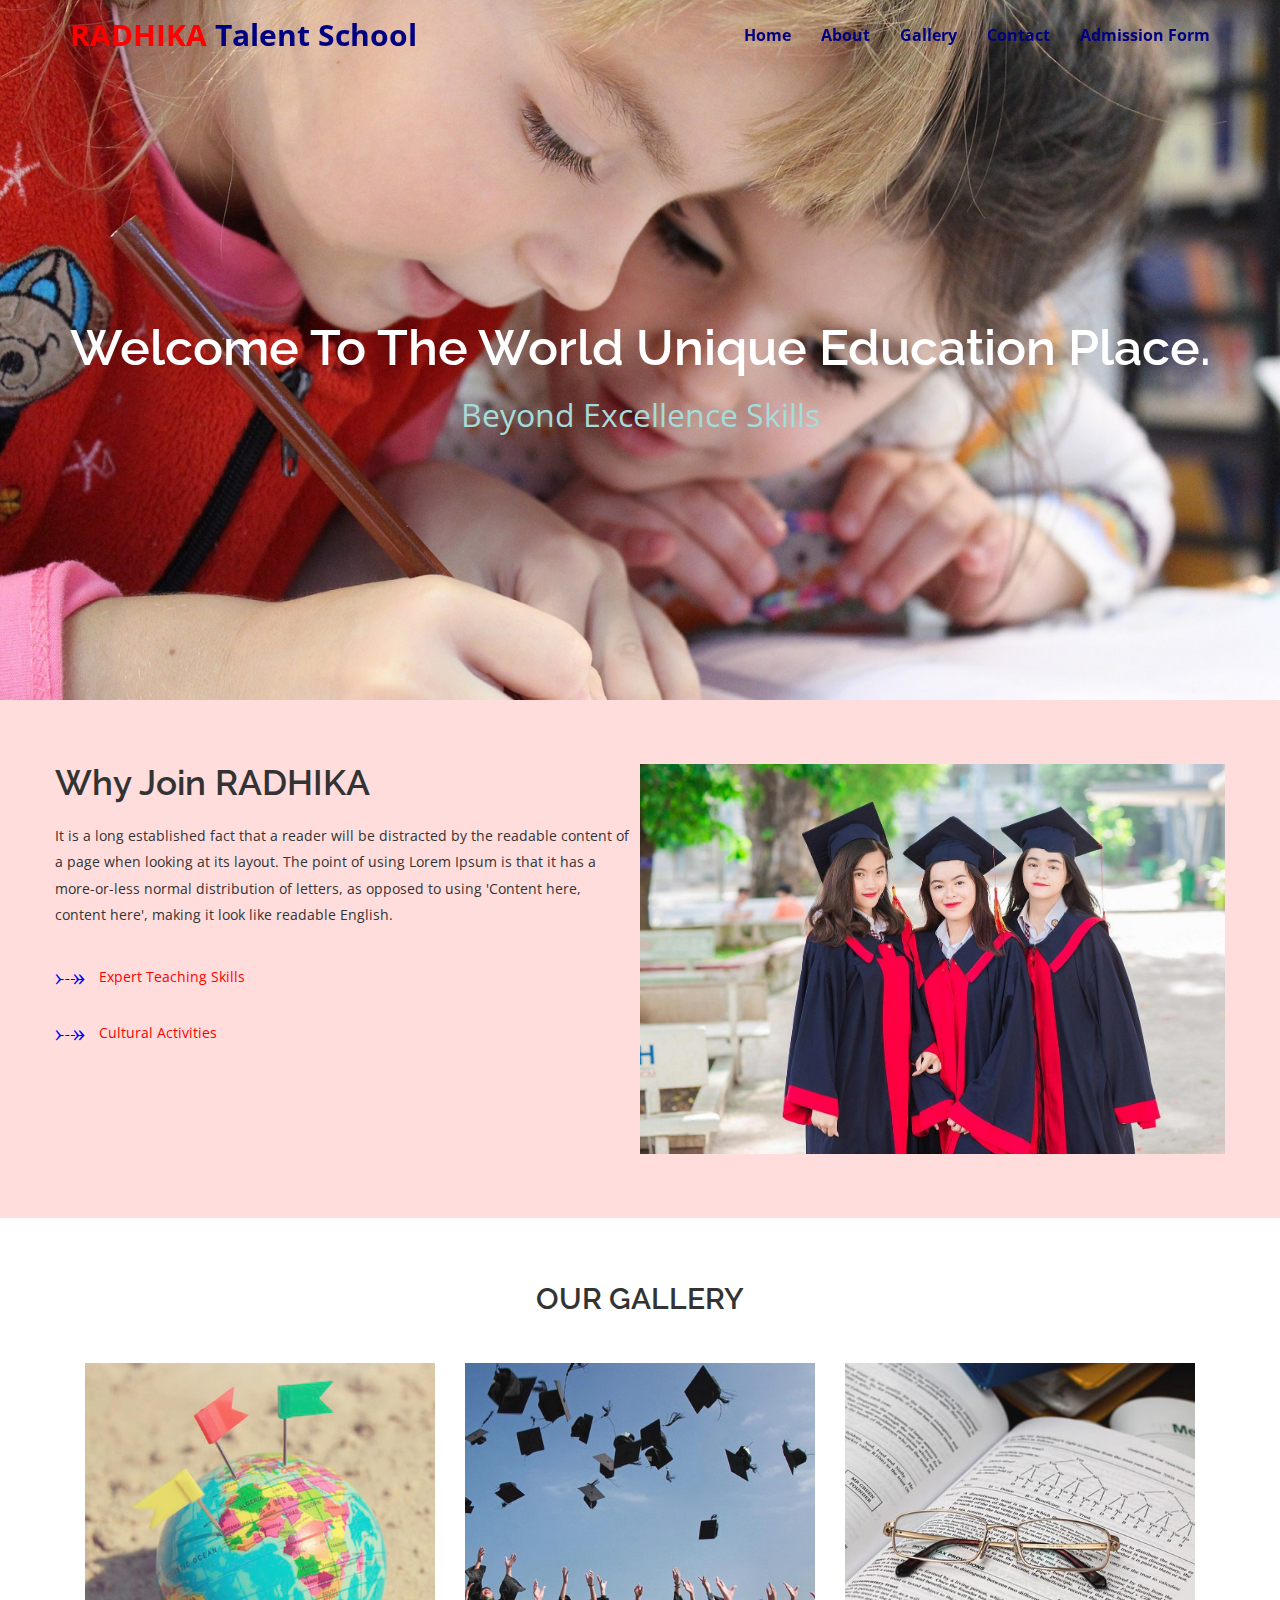
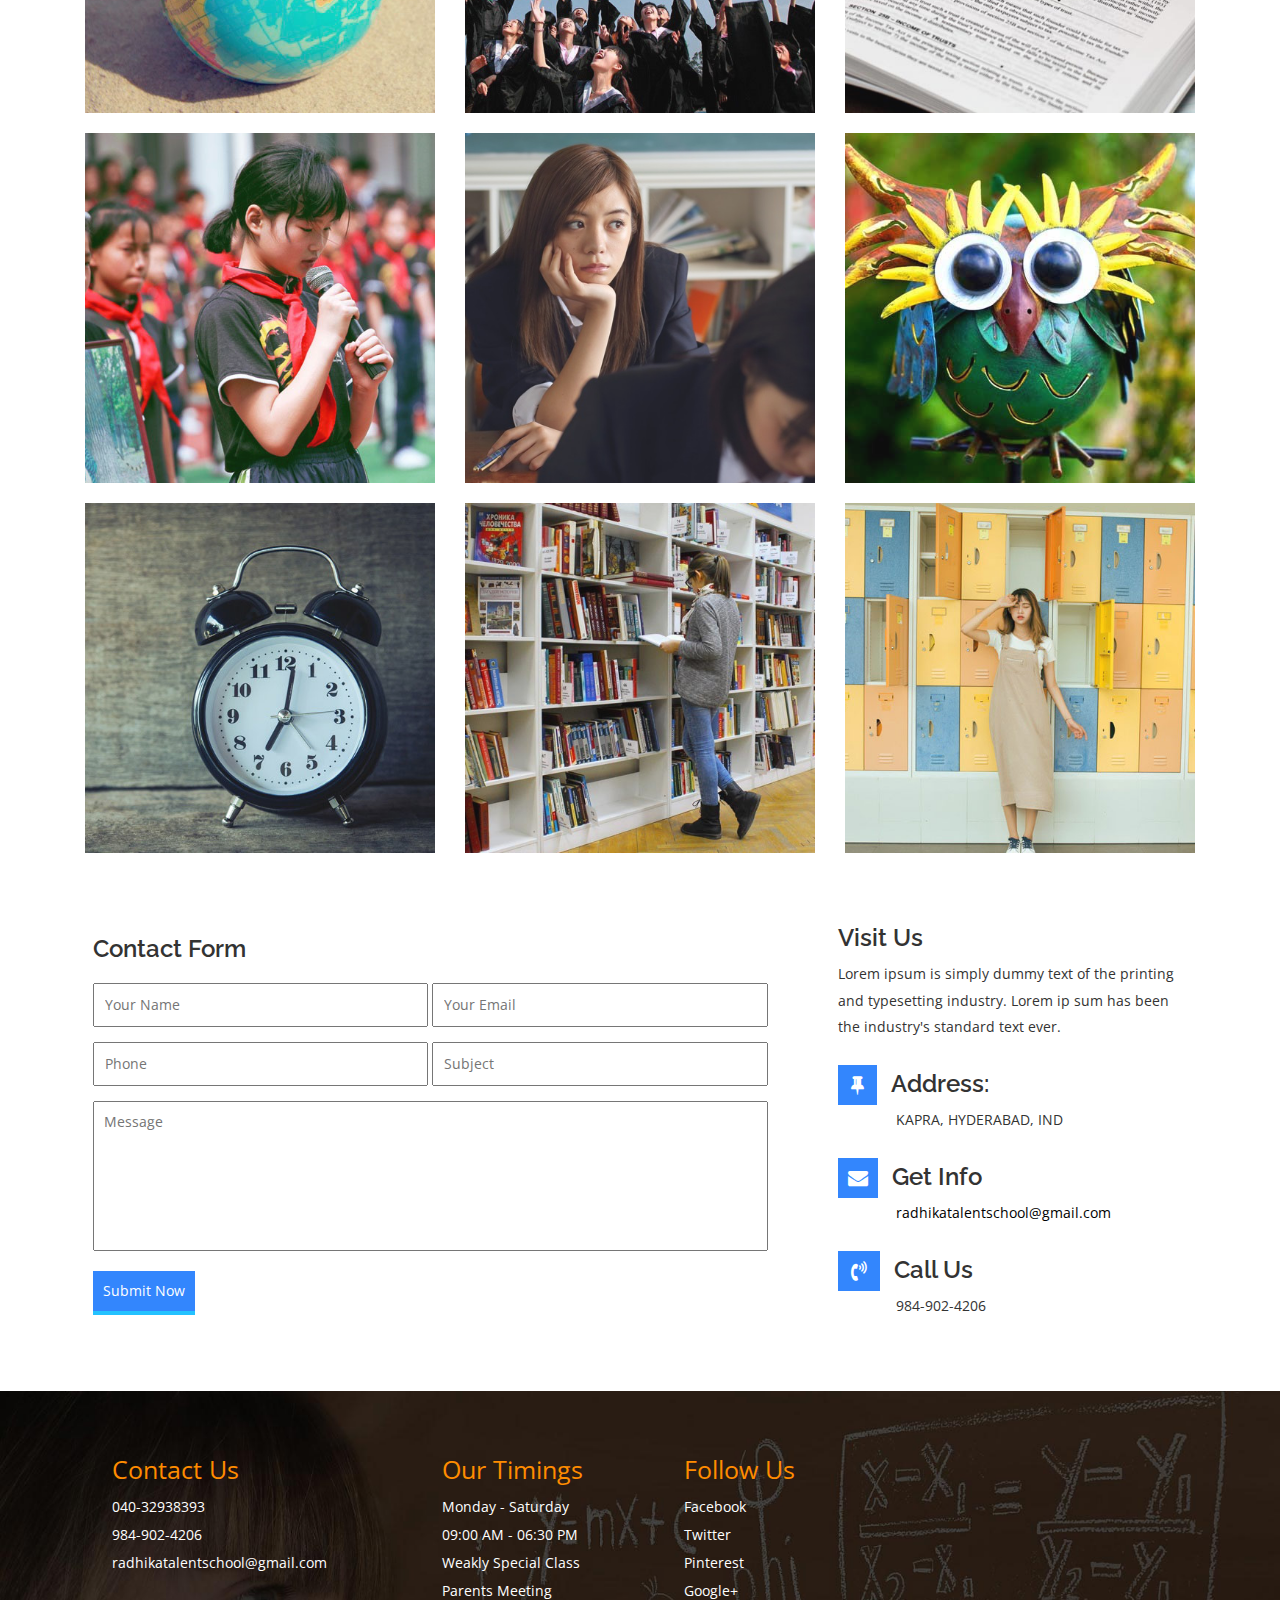
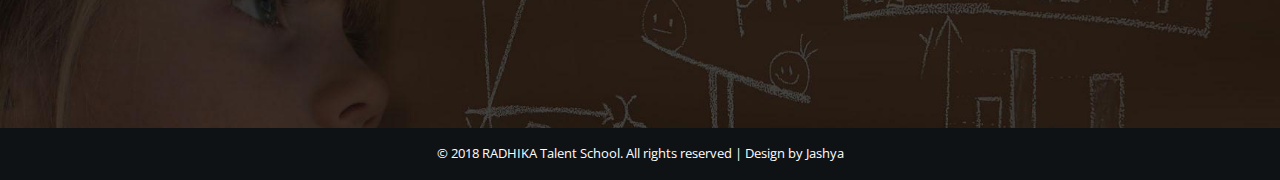
==== commit 04c9422c: "changed" ====
--- a/index.html
+++ b/index.html
@@ -66,7 +66,7 @@
 	<div class="w3ls-about" id="about">
 		<div class="container w3about">
 			<div class="about-txt">
-				<h2>Why Join Edumate </h2>
+				<h2>Why Join RADHIKA </h2>
 				<br>
 				<p>It is a long established fact that a reader will be distracted by the readable content of a page when looking at its layout. The point of using Lorem Ipsum is that it has a more-or-less normal distribution of letters, as opposed to using 'Content here, content here', making it look like readable English.</p>
 				<br>
--- a/css/style.css
+++ b/css/style.css
@@ -78,9 +78,11 @@
 .w3ls-nav li a.scroll {
     color: #000080;
     font-size: 16px;
+    font-weight: bold;
+    opacity: 3;
 }
 .w3ls-nav li a.scroll:hover {
-    color: yellow;
+    color: black;
 }
 .navbar-default .navbar-nav>.open>a, .navbar-default .navbar-nav>.open>a:focus {
     color: #fff;
@@ -91,8 +93,11 @@
 }
 .w3ls-navbar {
 	padding: 10px 0;
-    background-color: rgba(105, 210, 231, 0.92);
-    border-color: rgba(0, 0, 0, 0.11);
+    /* background-color: rgba(105, 210, 231, 0.92);*/
+    background-color:transparent;
+    opacity: 3;
+   /* border-color: rgba(0, 0, 0, 0.11);*/
+   border-color:transparent;
 }
 .w3-banner-heading {
      color: white;
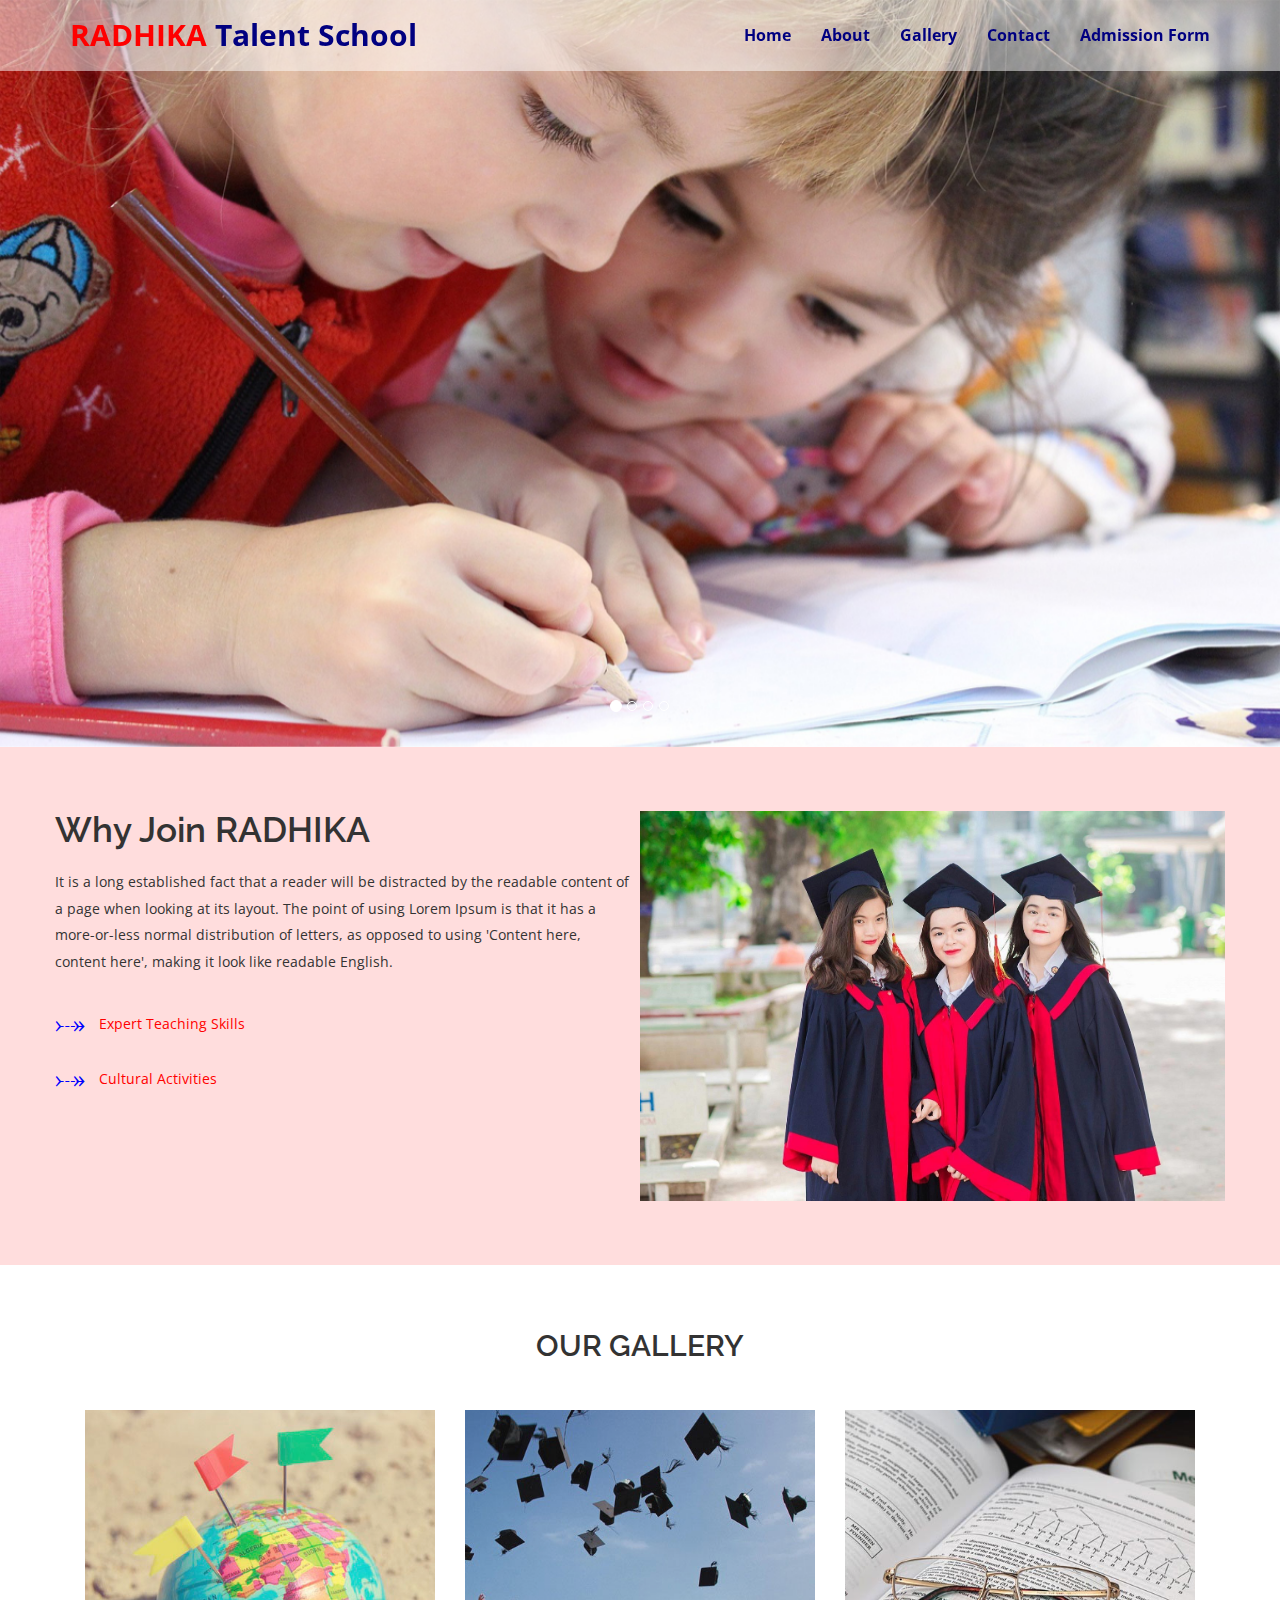
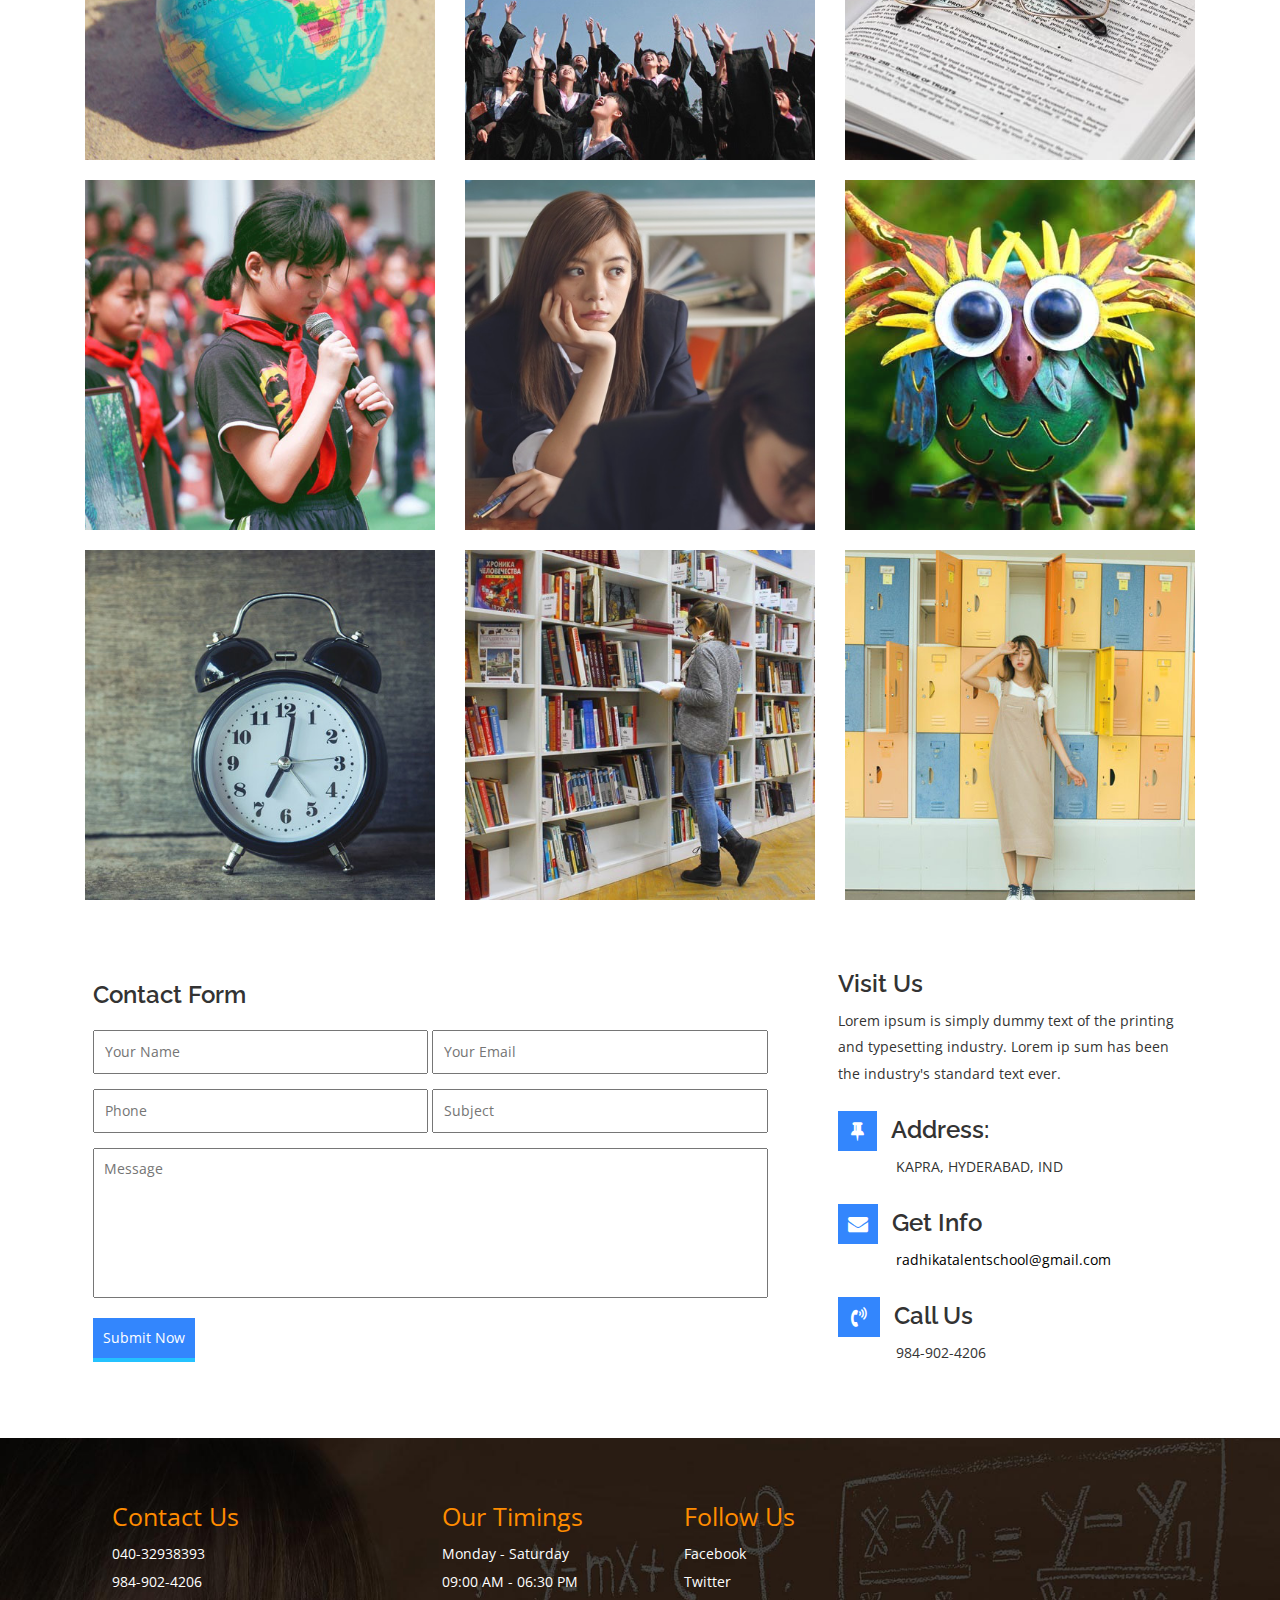
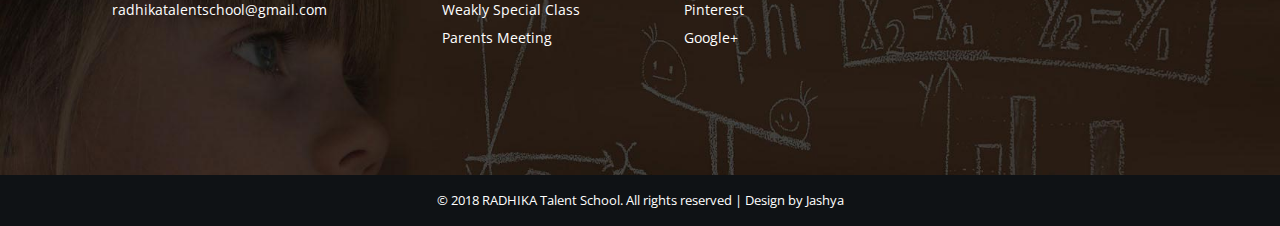
==== commit b709f5b7: "commit" ====
--- a/index.html
+++ b/index.html
@@ -33,7 +33,7 @@
 	<link href="http://fonts.googleapis.com/css?family=Raleway:400,500,600,700" rel="stylesheet">
 </head>
 <body>
-	<div class="agile-banner w3lshome" id="home">
+	
 		<div class="navbar navbar-default navbar-fixed-top w3ls-navbar">
 			<div class= "container brand1">
 				<a href="#" class="navbar-brand w3-logo">RADHIKA<span style="color:#000080"> Talent School</span></a>
@@ -56,9 +56,35 @@
 			</div>
 		</div>
 		<!-- navbar end-->
-		<div class="w3-banner-heading">
-			<h1>Welcome To The World Unique Education Place.</h1>
-			<P>Beyond Excellence Skills</p> 
+		<div class="container-fluid" id="home">
+		  <div id="myCarousel" class="carousel slide" data-ride="carousel">
+		    <!-- Indicators -->
+		    <ol class="carousel-indicators">
+		      <li data-target="#myCarousel" data-slide-to="0" class="active"></li>
+		      <li data-target="#myCarousel" data-slide-to="1"></li>
+		      <li data-target="#myCarousel" data-slide-to="2"></li>
+		      <li data-target="#myCarousel" data-slide-to="3"></li>
+		    </ol>
+
+		    <!-- Wrapper for slides -->
+		    <div class="carousel-inner">
+		      <div class="item active">
+		        <img src="images/b2.jpg" alt="b2" style="width:100%;">
+		      </div>
+
+		      <div class="item">
+		        <img src="images/b1.jpg" alt="b1" style="width:100%;">
+		      </div>
+		    
+		      <div class="item">
+		        <img src="images/b3.jpg" alt="b3" style="width:100%;">
+		      </div>
+
+		      <div class="item">
+		        <img src="images/b4.jpg" alt="b4" style="width:100%;">
+		      </div>
+		    </div>
+		  </div>
 		</div>
 	</div><!-- banner ends -->
 
--- a/css/style.css
+++ b/css/style.css
@@ -94,8 +94,8 @@
 .w3ls-navbar {
 	padding: 10px 0;
     /* background-color: rgba(105, 210, 231, 0.92);*/
-    background-color:transparent;
-    opacity: 3;
+    background-color:rgba(255, 255, 255, 0.5);;
+    opacity: 1;
    /* border-color: rgba(0, 0, 0, 0.11);*/
    border-color:transparent;
 }
@@ -937,7 +937,7 @@
 	.navbar>.container .navbar-brand,
 	.navbar>.container-fluid .navbar-brand {
     margin-left: -75px;
-    font-size: 50px;
+    font-size: 30px;
 	}
 	.collapse.navbar-collapse.navHeaderCollapse {
     margin-right: -75px;
@@ -1010,7 +1010,7 @@
 	.navbar>.container .navbar-brand, 
 	.navbar>.container-fluid .navbar-brand {
     margin-left: -35px;
-    font-size: 45px;
+    font-size: 35px;
 }
 	.w3lshome {
 		min-height: 560px;
@@ -1084,7 +1084,7 @@
 .navbar>.container .navbar-brand, 
 .navbar>.container-fluid .navbar-brand {
     margin-left: -20px;
-    font-size: 40px;
+    font-size: 30px;
 }
 .collapse.navbar-collapse.navHeaderCollapse {
     margin-right: 0px;
